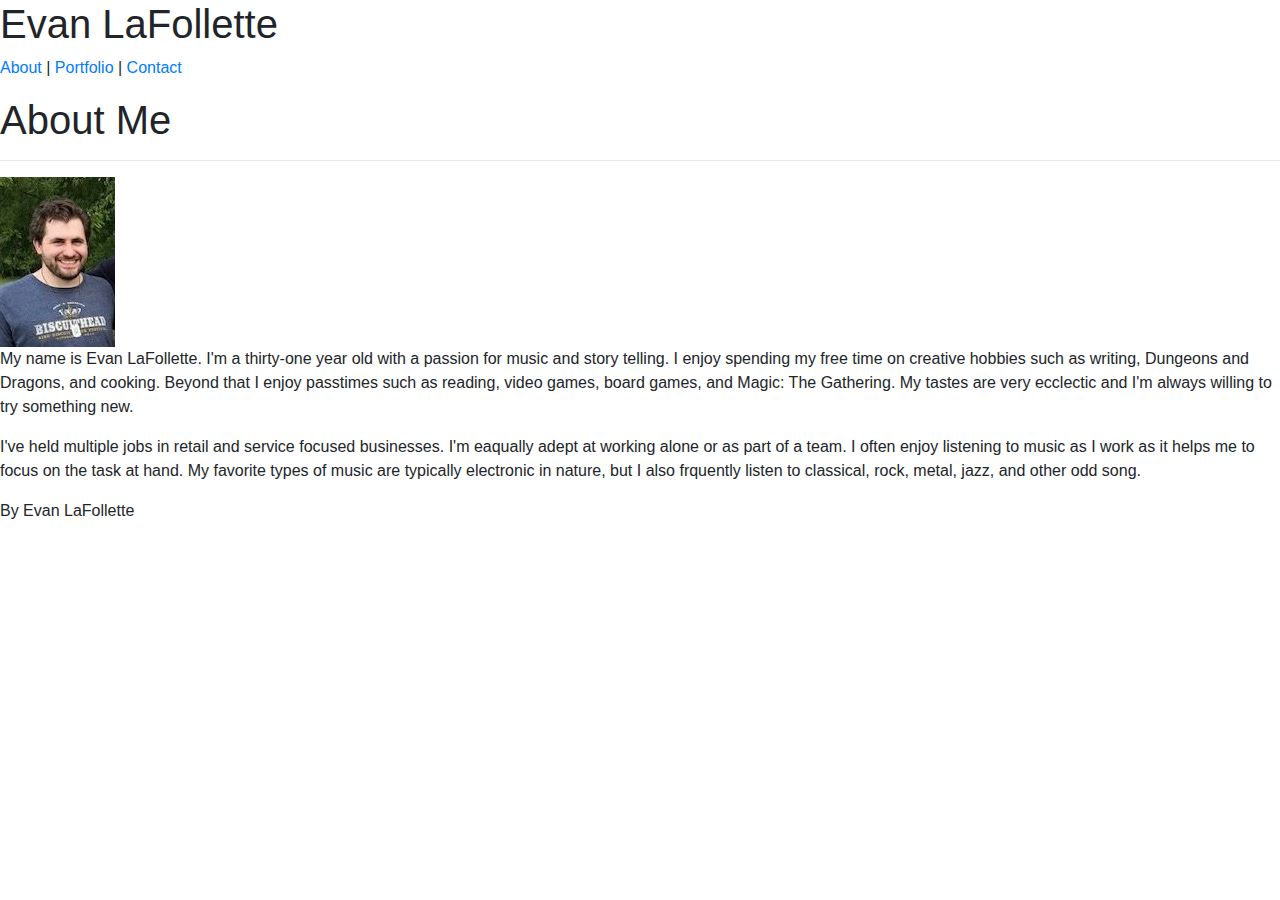
==== index.html @ 9db91ce5 "added README and copied original structure with bootstrap link" ====
<!DOCTYPE html>
<html>
    <head>
        <title> Evan LaFollette </title>
        <link rel="stylesheet" href="https://stackpath.bootstrapcdn.com/bootstrap/4.4.1/css/bootstrap.min.css" integrity="sha384-Vkoo8x4CGsO3+Hhxv8T/Q5PaXtkKtu6ug5TOeNV6gBiFeWPGFN9MuhOf23Q9Ifjh" crossorigin="anonymous">
        <link rel="stylesheet" href="./Assets/CSS/style.css"/>
    </head>
    <body>
        <div class="wrapper">
    <header>
        <div class="content_box">
        <div id="name_box">
            <h1 class="white_text">Evan LaFollette</h1>
        </div>
        <p class="nav_menu">
            <a href="index.html" class="navlink">About</a>  |
            <a href="portfolio.html" class="navlink">Portfolio</a>  |
            <a href="contact.html" class="navlink">Contact</a>
        </p>
        </div>
        <div class="header_floor"></div>
    </header>
    <article class="about_box">
        <div class="article_padding">
        <h1>About Me</h1>
        <hr/>
        <img class="headshot" src="./Assets/Images/Casual Headshot.jpg"/>
        <p>My name is Evan LaFollette.  I'm a thirty-one year old with a passion for music and story telling.  I enjoy spending my free time on creative hobbies such as writing, Dungeons and Dragons, and cooking.  Beyond that I enjoy passtimes such as reading, video games, board games, and Magic: The Gathering.  My tastes are very ecclectic and I'm always willing to try something new.</p>
        <p>I've held multiple jobs in retail and service focused businesses.  I'm eaqually adept at working alone or as part of a team.  I often enjoy listening to music as I work as it helps me to focus on the task at hand.  My favorite types of music are typically electronic in nature, but I also frquently listen to classical, rock, metal, jazz, and other odd song.</p>
        </div>
    </article>
    <div class="push"></div>
</div>
    <footer class="footer">
        <p class="Copyright">By Evan LaFollette</p>
    </footer>
    </body>
</html>
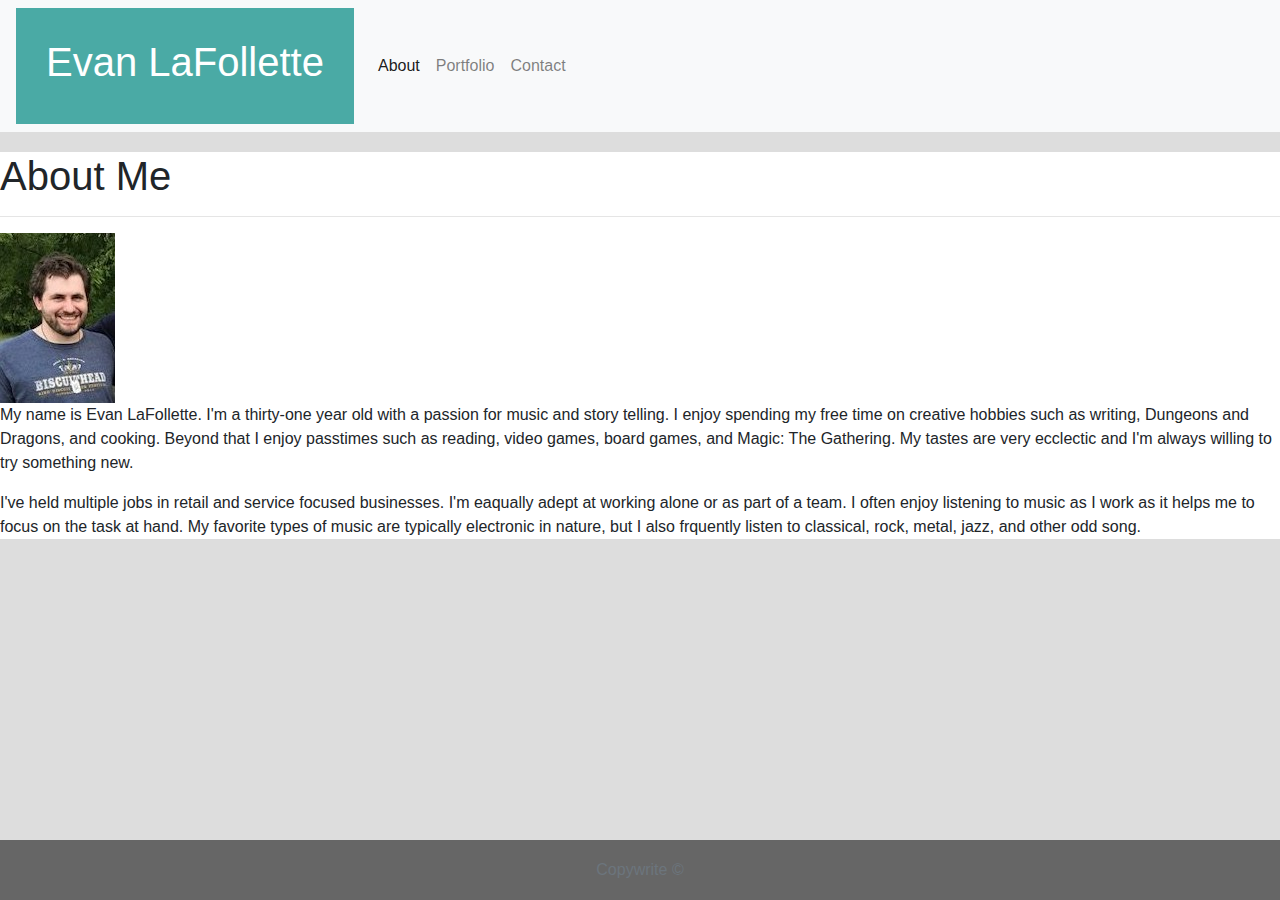
==== commit 51d8087e: "test of bootstrap styling" ====
--- a/index.html
+++ b/index.html
@@ -6,33 +6,40 @@
         <link rel="stylesheet" href="./Assets/CSS/style.css"/>
     </head>
     <body>
-        <div class="wrapper">
-    <header>
-        <div class="content_box">
-        <div id="name_box">
-            <h1 class="white_text">Evan LaFollette</h1>
-        </div>
-        <p class="nav_menu">
-            <a href="index.html" class="navlink">About</a>  |
-            <a href="portfolio.html" class="navlink">Portfolio</a>  |
-            <a href="contact.html" class="navlink">Contact</a>
-        </p>
-        </div>
-        <div class="header_floor"></div>
-    </header>
+            <nav class="navbar navbar-expand-lg navbar-light bg-light">
+                    <a class="navbar-brand white-text" id="name_box" href="#">
+                      <h1 class="white_text">Evan LaFollette</h1>      
+                      </a>
+                    <button class="navbar-toggler" type="button" data-toggle="collapse" data-target="#navbarNav" aria-controls="navbarNav" aria-expanded="false" aria-label="Toggle navigation">
+                      <span class="navbar-toggler-icon"></span>
+                    </button>
+                    <div class="collapse navbar-collapse" id="navbarNav">
+                      <ul class="navbar-nav">
+                        <li class="nav-item active">
+                          <a class="nav-link" href="index.html">About <span class="sr-only">(current)</span></a>
+                        </li>
+                        <li class="nav-item">
+                          <a class="nav-link" href="#">Portfolio</a>
+                        </li>
+                        <li class="nav-item">
+                          <a class="nav-link" href="#">Contact</a>
+                        </li>
+                      </ul>
+                    </div>
+                  </nav>
     <article class="about_box">
-        <div class="article_padding">
+        <div>
         <h1>About Me</h1>
         <hr/>
-        <img class="headshot" src="./Assets/Images/Casual Headshot.jpg"/>
+        <img src="./Assets/Images/Casual Headshot.jpg"/>
         <p>My name is Evan LaFollette.  I'm a thirty-one year old with a passion for music and story telling.  I enjoy spending my free time on creative hobbies such as writing, Dungeons and Dragons, and cooking.  Beyond that I enjoy passtimes such as reading, video games, board games, and Magic: The Gathering.  My tastes are very ecclectic and I'm always willing to try something new.</p>
         <p>I've held multiple jobs in retail and service focused businesses.  I'm eaqually adept at working alone or as part of a team.  I often enjoy listening to music as I work as it helps me to focus on the task at hand.  My favorite types of music are typically electronic in nature, but I also frquently listen to classical, rock, metal, jazz, and other odd song.</p>
         </div>
     </article>
-    <div class="push"></div>
-</div>
-    <footer class="footer">
-        <p class="Copyright">By Evan LaFollette</p>
+    <footer class="footer" style="position: absolute; bottom: 0; width: 100%; height: 60px; line-height: 60px; background-color: #666666; text-align: center;">
+        <div class="container">
+            <span class="text-muted">Copywrite &copy;</span>
+        </div>
     </footer>
     </body>
 </html>--- a/Assets/CSS/style.css
+++ b/Assets/CSS/style.css
@@ -0,0 +1,30 @@
+#name_box {
+    background-color: #4aaaa5;
+    padding: 30px;
+    width: fit-content;
+    float: left;
+}
+.white_text {
+    color: #ffffff;
+}
+.img_container {
+    position: relative;
+}
+.label {
+    position: absolute; 
+    bottom: 50px; 
+    left: 30px; 
+    width: 300px; 
+    height: 75px; 
+    background-color: #4aaaa5;
+}
+body {
+    background-color: #dddddd;
+}
+.about_box {
+    margin-top: 20px;
+    margin-left: auto;
+    margin-right: auto;
+    margin-bottom: 20px;
+    background-color: #ffffff;
+}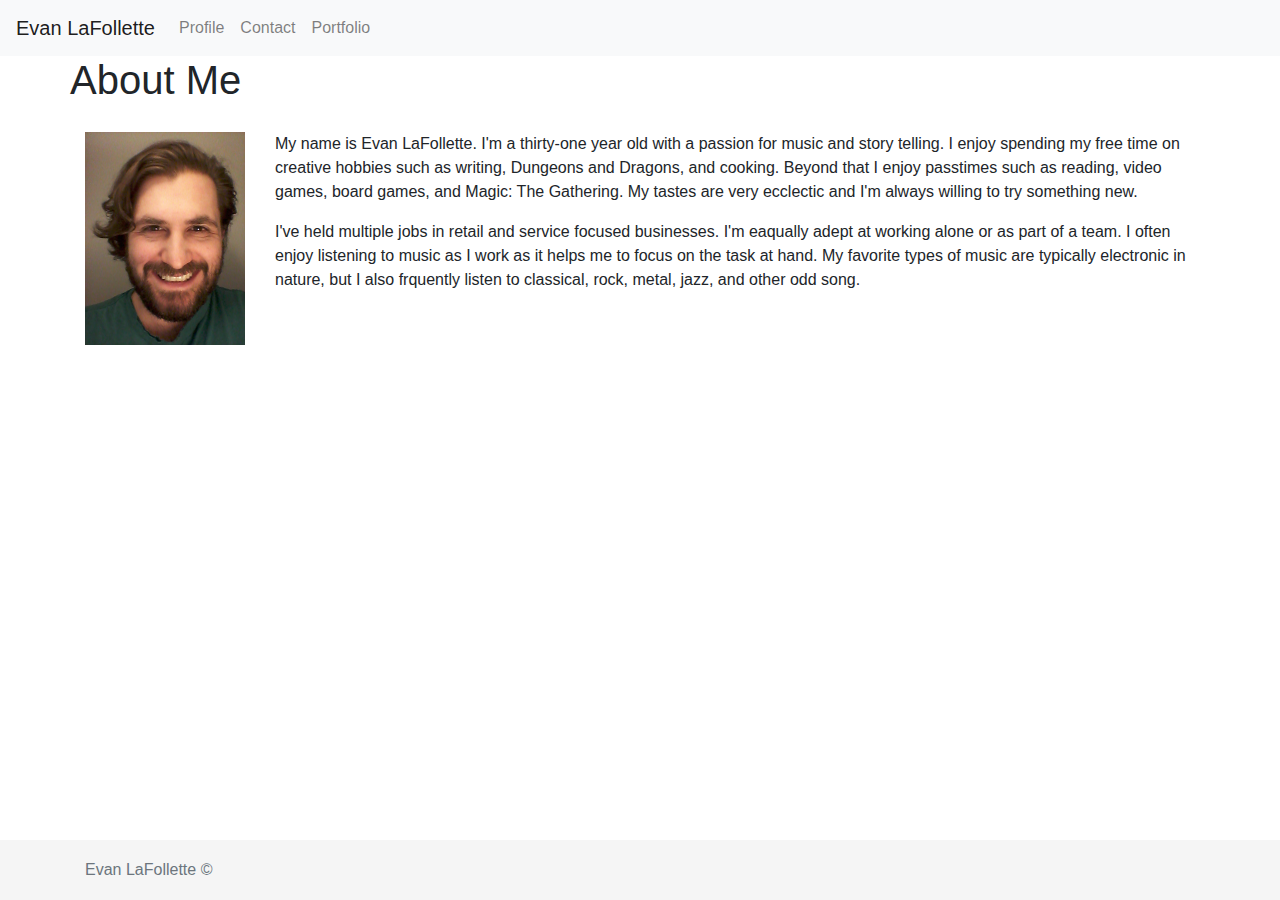
==== commit e15e16f4: "updated index and copied working template to linked pages." ====
--- a/index.html
+++ b/index.html
@@ -6,39 +6,42 @@
         <link rel="stylesheet" href="./Assets/CSS/style.css"/>
     </head>
     <body>
-            <nav class="navbar navbar-expand-lg navbar-light bg-light">
-                    <a class="navbar-brand white-text" id="name_box" href="#">
-                      <h1 class="white_text">Evan LaFollette</h1>      
-                      </a>
-                    <button class="navbar-toggler" type="button" data-toggle="collapse" data-target="#navbarNav" aria-controls="navbarNav" aria-expanded="false" aria-label="Toggle navigation">
-                      <span class="navbar-toggler-icon"></span>
-                    </button>
-                    <div class="collapse navbar-collapse" id="navbarNav">
-                      <ul class="navbar-nav">
-                        <li class="nav-item active">
-                          <a class="nav-link" href="index.html">About <span class="sr-only">(current)</span></a>
-                        </li>
-                        <li class="nav-item">
-                          <a class="nav-link" href="#">Portfolio</a>
-                        </li>
-                        <li class="nav-item">
-                          <a class="nav-link" href="#">Contact</a>
-                        </li>
-                      </ul>
-                    </div>
-                  </nav>
-    <article class="about_box">
-        <div>
+      <nav class="navbar navbar-expand-lg navbar-light bg-light">
+        <a class="navbar-brand" href="index.html">Evan LaFollette</a>
+        <button class="navbar-toggler" type="button" data-toggle="collapse" data-target="#navbarSupportedContent" aria-controls="navbarSupportedContent" aria-expanded="false" aria-label="Toggle navigation">
+          <span class="navbar-toggler-icon"></span>
+        </button>
+        <div class="collapse navbar-collapse" id="navbarSupportedContent">
+          <ul class="navbar-nav mr-auto">
+            <li class="nav-item">
+              <a class="nav-link" href="index.html">Profile</a>
+            </li>
+            <li class="nav-item">
+              <a class="nav-link" href="contact.html">Contact</a>
+            </li>
+            <li class="nav-item">
+              <a class="nav-link" href="portfolio.html">Portfolio</a>
+            </li>
+          </ul>
+        </div>
+      </nav>
+    <article class="container">
+        <div class="row">
         <h1>About Me</h1>
-        <hr/>
-        <img src="./Assets/Images/Casual Headshot.jpg"/>
-        <p>My name is Evan LaFollette.  I'm a thirty-one year old with a passion for music and story telling.  I enjoy spending my free time on creative hobbies such as writing, Dungeons and Dragons, and cooking.  Beyond that I enjoy passtimes such as reading, video games, board games, and Magic: The Gathering.  My tastes are very ecclectic and I'm always willing to try something new.</p>
-        <p>I've held multiple jobs in retail and service focused businesses.  I'm eaqually adept at working alone or as part of a team.  I often enjoy listening to music as I work as it helps me to focus on the task at hand.  My favorite types of music are typically electronic in nature, but I also frquently listen to classical, rock, metal, jazz, and other odd song.</p>
+        </div>
+        <div class="row" style="padding-top: 20px; margin-bottom: 20px;">
+          <div class="col-md-2">
+            <img src="./Assets/Images/Headshot.jpg" style="width: inherit;"/>
+          </div>
+          <div class="col-md-10">
+            <p>My name is Evan LaFollette.  I'm a thirty-one year old with a passion for music and story telling.  I enjoy spending my free time on creative hobbies such as writing, Dungeons and Dragons, and cooking.  Beyond that I enjoy passtimes such as reading, video games, board games, and Magic: The Gathering.  My tastes are very ecclectic and I'm always willing to try something new.</p>
+            <p>I've held multiple jobs in retail and service focused businesses.  I'm eaqually adept at working alone or as part of a team.  I often enjoy listening to music as I work as it helps me to focus on the task at hand.  My favorite types of music are typically electronic in nature, but I also frquently listen to classical, rock, metal, jazz, and other odd song.</p>
+          </div>
         </div>
     </article>
-    <footer class="footer" style="position: absolute; bottom: 0; width: 100%; height: 60px; line-height: 60px; background-color: #666666; text-align: center;">
+    <footer class="footer">
         <div class="container">
-            <span class="text-muted">Copywrite &copy;</span>
+            <span class="text-muted">Evan LaFollette &copy;</span>
         </div>
     </footer>
     </body>
--- a/Assets/CSS/style.css
+++ b/Assets/CSS/style.css
@@ -1,30 +1,15 @@
-#name_box {
-    background-color: #4aaaa5;
-    padding: 30px;
-    width: fit-content;
-    float: left;
-}
-.white_text {
-    color: #ffffff;
-}
-.img_container {
+html {
     position: relative;
-}
-.label {
-    position: absolute; 
-    bottom: 50px; 
-    left: 30px; 
-    width: 300px; 
-    height: 75px; 
-    background-color: #4aaaa5;
+    min-height: 100%;
 }
 body {
-    background-color: #dddddd;
+    margin-bottom: 60px; 
 }
-.about_box {
-    margin-top: 20px;
-    margin-left: auto;
-    margin-right: auto;
-    margin-bottom: 20px;
-    background-color: #ffffff;
+.footer {
+    position: absolute;
+    bottom: 0;
+    width: 100%;
+    height: 60px;
+    line-height: 60px;
+    background-color: #f5f5f5;
 }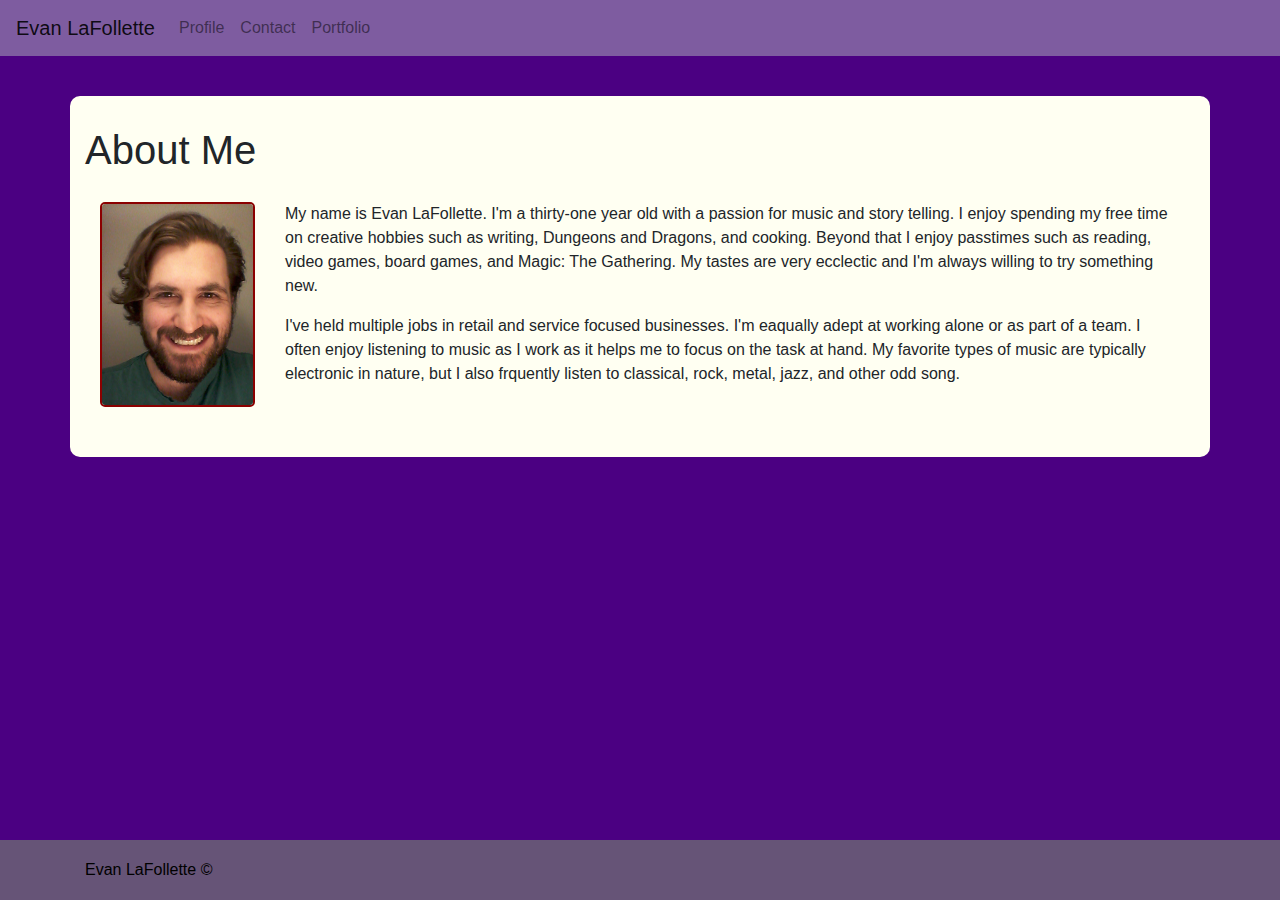
==== commit 7eb02207: "final css markup" ====
--- a/index.html
+++ b/index.html
@@ -6,7 +6,7 @@
         <link rel="stylesheet" href="./Assets/CSS/style.css"/>
     </head>
     <body>
-      <nav class="navbar navbar-expand-lg navbar-light bg-light">
+      <nav class="navbar navbar-expand-lg navbar-light barColor">
         <a class="navbar-brand" href="index.html">Evan LaFollette</a>
         <button class="navbar-toggler" type="button" data-toggle="collapse" data-target="#navbarSupportedContent" aria-controls="navbarSupportedContent" aria-expanded="false" aria-label="Toggle navigation">
           <span class="navbar-toggler-icon"></span>
@@ -25,13 +25,13 @@
           </ul>
         </div>
       </nav>
-    <article class="container">
+    <article class="container backdrop">
         <div class="row">
         <h1>About Me</h1>
         </div>
-        <div class="row" style="padding-top: 20px; margin-bottom: 20px;">
+        <div class="row contentRow">
           <div class="col-md-2">
-            <img src="./Assets/Images/Headshot.jpg" style="width: inherit;"/>
+            <img src="./Assets/Images/Headshot.jpg" class="headshot"/>
           </div>
           <div class="col-md-10">
             <p>My name is Evan LaFollette.  I'm a thirty-one year old with a passion for music and story telling.  I enjoy spending my free time on creative hobbies such as writing, Dungeons and Dragons, and cooking.  Beyond that I enjoy passtimes such as reading, video games, board games, and Magic: The Gathering.  My tastes are very ecclectic and I'm always willing to try something new.</p>
@@ -41,7 +41,7 @@
     </article>
     <footer class="footer">
         <div class="container">
-            <span class="text-muted">Evan LaFollette &copy;</span>
+            <span class="footerText">Evan LaFollette &copy;</span>
         </div>
     </footer>
     </body>
--- a/Assets/CSS/style.css
+++ b/Assets/CSS/style.css
@@ -4,6 +4,7 @@
 }
 body {
     margin-bottom: 60px; 
+    background-color: indigo;
 }
 .footer {
     position: absolute;
@@ -11,5 +12,33 @@
     width: 100%;
     height: 60px;
     line-height: 60px;
-    background-color: #f5f5f5;
+    background-color: #665477;
+}
+.prjCrd {
+    margin-bottom: 20px;
+}
+.barColor {
+    background-color: #7e5ca0;
+}
+.footerText {
+    color: black;
+}
+.backdrop {
+    background-color: rgb(255, 255, 242);
+    padding: 30px;
+    margin-top: 40px;
+    margin-bottom: 100px;
+    border-radius: 10px;
+}
+.headshot {
+    width: inherit;
+    border: 2px solid darkred;
+    border-radius: 5px;
+}
+.contentRow {
+    padding-top: 20px;
+    margin-bottom: 20px;
+}
+.card {
+    border: 2px solid black;
 }